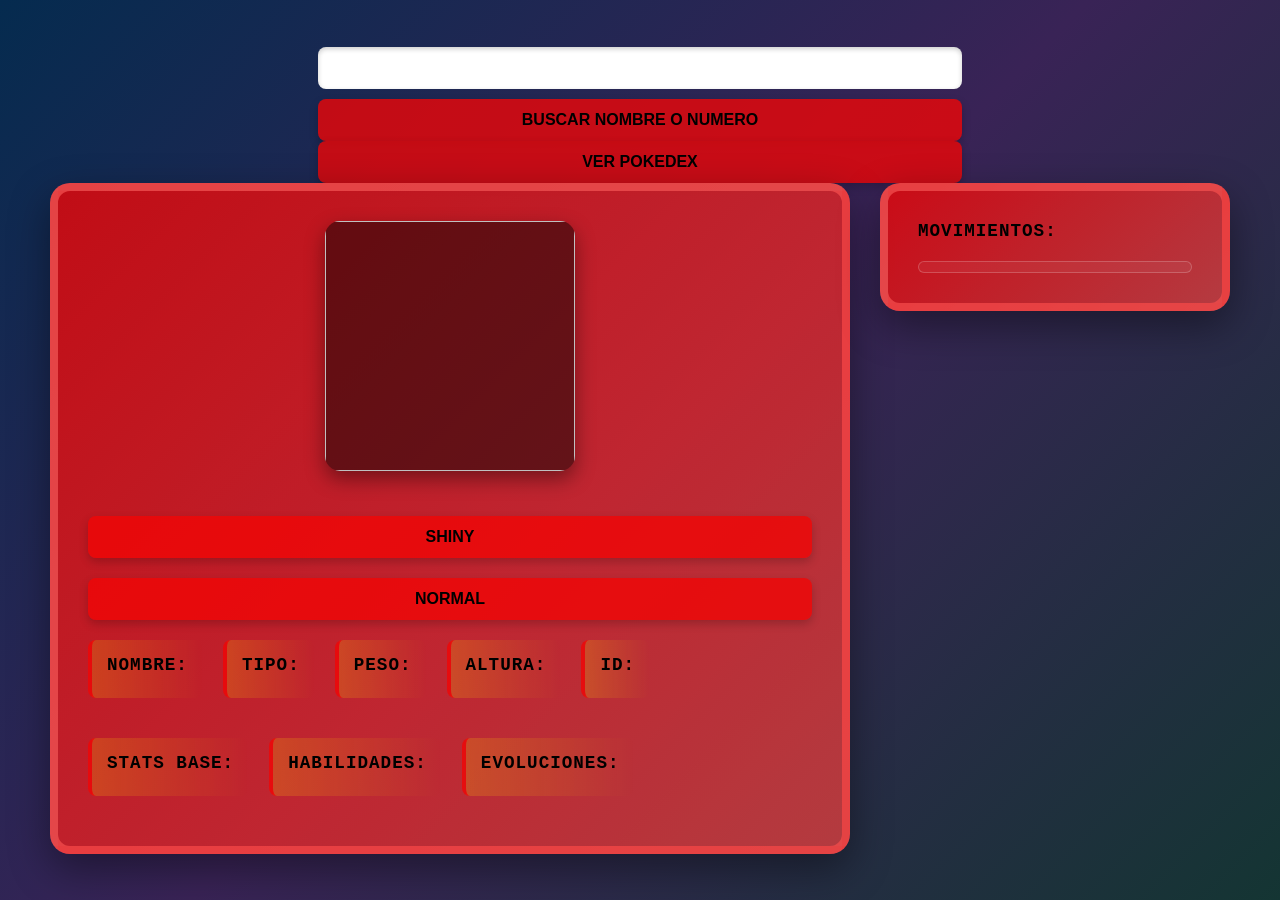
==== pokiman/busqueda.html @ 33c86c85 "ia voy" ====
<!DOCTYPE html>
<html>
    <head>
        <link rel="stylesheet" href="style.css">
        <title>Puchamon - Menu Principal</title>
    </head>
    <body>
        <div>
            <input id="buscarPokemon" type="text">
            <button onclick="searchPokemon()">Buscar Nombre o Numero</button>
            <button onclick="window.location.href='pokedex.html'">Ver Pokedex</button>
        </div>
        <div class="content-wrapper">
            <div id="pokemon">
                <img id="imgPokemon">
                <button id="shiny" onclick="toggleShiny()">Shiny</button>
                <button id="Normal" onclick="toggleNormal()">Normal</button>
                <div>
                    <h2>Nombre: </h2>
                    <p id="nomPokemon"></p>
                </div>
                <div>
                    <h2>Tipo: </h2>
                    <p id="typePokemon"></p>
                </div>
                <div>
                    <h2>Peso: </h2>
                    <p id="weightPokemon"></p>
                </div>
                <div>
                    <h2>Altura: </h2>
                    <p id="heightPokemon"></p>
                </div>
                <div>
                    <h2>ID: </h2>
                    <p id="idPokemon"></p>
                </div>
                <div>
                    <h2>Stats base:</h2>
                    <p id="statsPokemon"></p>
                </div>
                <div>
                    <h2>Habilidades: </h2>
                    <p id="abilitiesPokemon"></p>
                </div>
                <div>
                    <h2>Evoluciones: </h2>
                    <p id="evolutionsPokemon"></p>
                </div>
            </div>
            <div id="movimientos-section">
                <h2>Movimientos: </h2>
                <div class="moves-container">
                    <ul id="movesPokemon"></ul>
                </div>
            </div>
        </div>
    </body>
    <script src="script.js"></script>
</html>
---- pokiman/style.css ----
* {
    margin: 0;
    padding: 0;
    box-sizing: border-box;
}

body {
    font-family: 'Press Start 2P', 'Courier New', monospace;
    background: linear-gradient(135deg, #052b4f 0%, #392356 50%, #143533 100%);
    background-attachment: fixed;
    min-height: 100vh;
    display: flex;
    flex-direction: column;
    align-items: center;
    justify-content: center;
    padding: 20px;
}

.content-wrapper {
    display: flex;
    gap: 30px;
    align-items: flex-start;
    flex-wrap: wrap;
    justify-content: center;
}


/* Contenedor principal */
.search-container {
    background: linear-gradient(135deg, #f10606c9, #47d7d2);
    padding: 25px;
    border-radius: 15px;
    box-shadow: 0 8px 20px rgba(0,0,0,0.3);
    margin-bottom: 30px;
    border: 5px solid #f10606c9;
    min-width: 300px;
}

/* Input de búsqueda */
#buscarPokemon {
    width: 100%;
    padding: 12px;
    border: none;
    border-radius: 8px;
    font-size: 1em;
    background-color: #FFFFFF;
    color: #333;
    margin-bottom: 10px;
    box-shadow: inset 0 2px 5px rgba(0,0,0,0.2);
}

#buscarPokemon::placeholder {
    color: #999;
}

#buscarPokemon:focus {
    outline: none;
    box-shadow: 0 0 10px #d71f1fc9, inset 0 2px 5px rgba(0,0,0,0.2);
}

/* Botón de búsqueda */
button {
    width: 100%;
    padding: 12px;
    background: #f10606c9;
    color: #000;
    border: none;
    border-radius: 8px;
    font-weight: bold;
    font-size: 1em;
    cursor: pointer;
    transition: all 0.3s ease;
    box-shadow: 0 4px 10px rgba(0,0,0,0.2);
    text-transform: uppercase;
}

button:hover {
    background: linear-gradient(135deg, #f10606c9, #ff0000ef);
    transform: translateY(-2px);
    box-shadow: 0 6px 15px rgba(0,0,0,0.3);
}

button:active {
    transform: translateY(0);
}

.filter-row {
    display: flex;
    align-items: center;
    gap: 12px;
    margin: 20px 0 10px;
    flex-wrap: wrap;
}

.filter-row label,
.filter-row select {
    color: #fff;
    font-size: 0.95rem;
}

.filter-row select {
    padding: 10px 12px;
    border-radius: 8px;
    border: none;
    background: rgba(255,255,255,0.95);
    color: #333;
    min-width: 160px;
}

.pagination {
    display: flex;
    align-items: center;
    justify-content: center;
    gap: 12px;
    margin: 20px 0;
    flex-wrap: wrap;
}

.pagination button {
    width: auto;
    min-width: 110px;
    padding: 10px 18px;
}

#pageInfo {
    color: #fff;
    font-size: 0.95rem;
    text-align: center;
    white-space: nowrap;
}

#listPokemon {
    display: grid;
    grid-template-columns: repeat(auto-fill, minmax(220px, 1fr));
    gap: 16px;
    list-style: none;
    padding: 0;
    margin: 0;
}

.pokemon-card {
    padding: 16px;
    border-radius: 16px;
    background: rgba(255, 255, 255, 0.12);
    border: 1px solid rgba(255, 255, 255, 0.18);
    box-shadow: 0 10px 20px rgba(0, 0, 0, 0.12);
    display: grid;
    grid-template-rows: auto 1fr;
    gap: 12px;
    text-align: center;
    cursor: pointer;
    transition: transform 0.2s ease, background 0.2s ease;
}

.pokemon-card:hover {
    transform: translateY(-3px);
    background: rgba(255, 255, 255, 0.2);
}

.pokemon-thumb {
    width: 120px;
    height: 120px;
    object-fit: contain;
    margin: 0 auto;
    display: block;
}

.pokemon-thumb.placeholder {
    width: 120px;
    height: 120px;
    display: grid;
    place-items: center;
    background: rgba(255, 255, 255, 0.2);
    color: #fff;
    font-size: 2rem;
    border-radius: 14px;
}

.pokemon-info {
    display: flex;
    flex-direction: column;
    gap: 8px;
    align-items: center;
}

.type-list {
    display: flex;
    flex-wrap: wrap;
    justify-content: center;
    gap: 8px;
}

.type-badge {
    padding: 4px 10px;
    border-radius: 999px;
    font-size: 0.8rem;
    font-weight: bold;
    color: #000;
    background: rgba(255, 255, 255, 0.9);
}

/* Contenedor de información del Pokémon */
#pokemon {
    background: linear-gradient(135deg, #f10606c9, #da3f3fc9 );
    border-radius: 20px;
    padding: 30px;
    box-shadow: 0 15px 40px rgba(0,0,0,0.4);
    border: 8px solid #f14b4bc9;
    min-width: 350px;
    max-width: 800px;
    color: #FFFFFF;
    display: flex;
    flex-wrap: wrap;
    gap: 20px;
}

/* Imagen del Pokémon */
#imgPokemon {
    width: 250px;
    height: 250px;
    object-fit: cover;
    background: rgba(0, 0, 0, 0.481);
    border-radius: 15px;
    display: block;
    margin: 0 auto 25px;
    box-shadow: 0 8px 20px rgba(0,0,0,0.4);
}

/* Secciones de información */
#pokemon div {
    margin-bottom: 20px;
    padding: 15px;
    background: rgba(255, 215, 0, 0.1);
    border-left: 4px solid #f10606c9;
    background: linear-gradient(90deg, rgba(255, 215, 0, 0.2), transparent);
    border-radius: 8px;
    transition: all 0.3s ease;
}

#pokemon div:hover {
    background: linear-gradient(90deg, white, transparent);
    border-left: 6px solid #f10606c9;
}

/* Títulos (h2) */
#pokemon h2 {
    font-size: 1.1em;
    color: Black;
    margin-bottom: 8px;
    text-transform: uppercase;
    letter-spacing: 1px;
    font-weight: bold;
}

/* Párrafos con información */
#pokemon p {
    font-size: 1em;
    color: #000000;
    line-height: 1.6;
    word-break: break-word;
}

/* Responsive */
@media (max-width: 600px) {
    body::before {
        font-size: 1.8em;
        margin-bottom: 20px;
    }

    .search-container {
        min-width: 280px;
        padding: 20px;
    }

    .content-wrapper {
        flex-direction: column;
    }

    #pokemon {
        min-width: 280px;
        padding: 20px;
        
    }

    #imgPokemon {
        width: 200px;
        height: 200px;
    }

    #pokemon h2 {
        font-size: 0.95em;
    }

    #pokemon p {
        font-size: 0.9em;
    }
}

#movimientos {
    margin-top: 20px;
    padding: 15px;
    background: rgba(255, 215, 0, 0.1);
    border-left: 4px solid #f10606c9;
    background: linear-gradient(90deg, rgba(255, 215, 0, 0.2), transparent);
    border-radius: 8px;
}

#buscarMovimiento {
    width: 100%;
    padding: 10px;
    border: none;
    border-radius: 8px;
    font-size: 1em;
    background-color: #888888;
    color: #333;
    margin-bottom: 10px;
    box-shadow: inset 0 2px 5px rgba(0,0,0,0.2);
}

#buscarItem {
    width: 100%;
    padding: 10px;
    border: none;
    border-radius: 8px;
    font-size: 1em;
    background-color: #888888;
    color: #333;
    margin-bottom: 10px;
    box-shadow: inset 0 2px 5px rgba(0,0,0,0.2);
}

.moves-container {
    max-height: 300px;
    overflow-y: auto;
    border: 1px solid rgba(255,255,255,0.2);
    border-radius: 8px;
    padding: 5px;
    background: rgba(255,255,255,0.05);
}

#movesPokemon {
    list-style: none;
    padding: 0;
    margin: 0;
}

#movesPokemon .move-item {
    cursor: pointer;
    padding: 10px 14px;
    background: rgba(255,255,255,0.18);
    border-radius: 10px;
    margin-bottom: 8px;
    transition: background 0.2s ease, transform 0.2s ease;
}

#movesPokemon .move-item:hover {
    background: rgba(255,255,255,0.38);
    transform: translateY(-2px);
}

#movesPokemon .move-name {
    display: inline;
    font-weight: bold;
    color: #08141d;
}block

#movesPokemon .move-info {
    display: none;
    margin-top: 10px;
    padding: 10px;
    background: rgba(255,255,255,0.85);
    color: #000;
    border-radius: 8px;
    line-height: 1.4;
    box-shadow: inset 0 1px 3px rgba(0,0,0,0.15);
}

#movesPokemon .move-item.active .move-info {
    display: block;
}

.evolution-item {
    cursor: pointer;
    display: inline-block;
    margin: 5px;
    padding: 5px;
    background: rgba(255,255,255,0.1);
    border-radius: 8px;
    transition: background 0.2s ease;
}

.evolution-item:hover {
    background: rgba(255,255,255,0.3);
}

.evolutions-container {
    display: flex;
    flex-direction: column;
    gap: 10px;
    align-items: center;
}

#movimientos-section {
    background: linear-gradient(135deg, #f10606c9, #da3f3fc9 );
    border-radius: 20px;
    padding: 30px;
    box-shadow: 0 15px 40px rgba(0,0,0,0.4);
    border: 8px solid #f14b4bc9;
    min-width: 350px;
    max-width: 800px;
    color: #FFFFFF;
}

#movimientos-section h2 {
    font-size: 1.1em;
    color: Black;
    margin-bottom: 20px;
    text-transform: uppercase;
    letter-spacing: 1px;
    font-weight: bold;
}
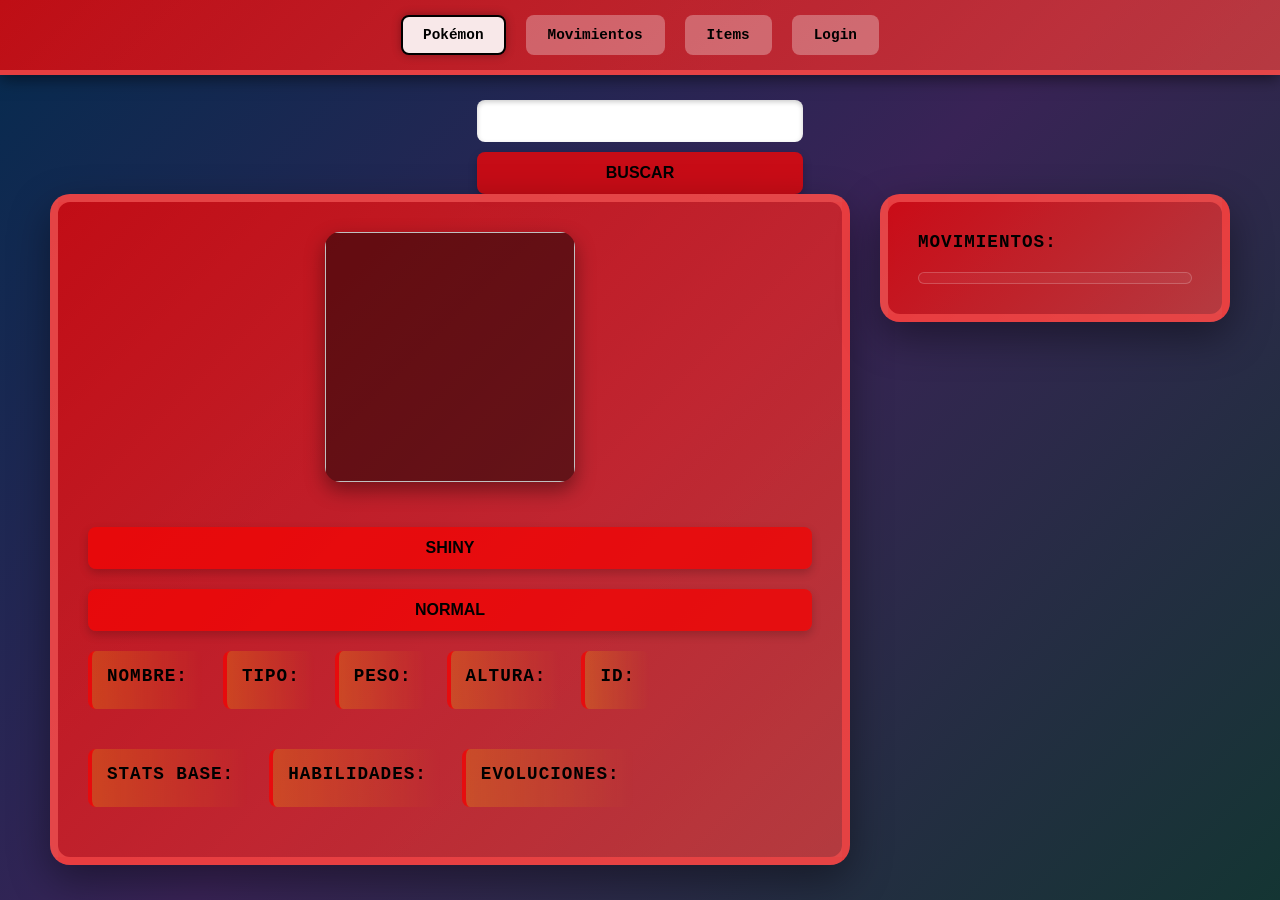
==== commit db3d42b5: "Merge branch 'developer' of https://github.com/JuanPMCR/puchamon into developer" ====
--- a/pokiman/busqueda.html
+++ b/pokiman/busqueda.html
@@ -1,60 +1,65 @@
-<!DOCTYPE html>
-<html>
-    <head>
-        <link rel="stylesheet" href="style.css">
-        <title>Puchamon - Menu Principal</title>
-    </head>
-    <body>
-        <div>
-            <input id="buscarPokemon" type="text">
-            <button onclick="searchPokemon()">Buscar Nombre o Numero</button>
-            <button onclick="window.location.href='pokedex.html'">Ver Pokedex</button>
-        </div>
-        <div class="content-wrapper">
-            <div id="pokemon">
-                <img id="imgPokemon">
-                <button id="shiny" onclick="toggleShiny()">Shiny</button>
-                <button id="Normal" onclick="toggleNormal()">Normal</button>
-                <div>
-                    <h2>Nombre: </h2>
-                    <p id="nomPokemon"></p>
-                </div>
-                <div>
-                    <h2>Tipo: </h2>
-                    <p id="typePokemon"></p>
-                </div>
-                <div>
-                    <h2>Peso: </h2>
-                    <p id="weightPokemon"></p>
-                </div>
-                <div>
-                    <h2>Altura: </h2>
-                    <p id="heightPokemon"></p>
-                </div>
-                <div>
-                    <h2>ID: </h2>
-                    <p id="idPokemon"></p>
-                </div>
-                <div>
-                    <h2>Stats base:</h2>
-                    <p id="statsPokemon"></p>
-                </div>
-                <div>
-                    <h2>Habilidades: </h2>
-                    <p id="abilitiesPokemon"></p>
-                </div>
-                <div>
-                    <h2>Evoluciones: </h2>
-                    <p id="evolutionsPokemon"></p>
-                </div>
-            </div>
-            <div id="movimientos-section">
-                <h2>Movimientos: </h2>
-                <div class="moves-container">
-                    <ul id="movesPokemon"></ul>
-                </div>
-            </div>
-        </div>
-    </body>
-    <script src="script.js"></script>
+<!DOCTYPE html>
+<html>
+    <head>
+        <link rel="stylesheet" href="style.css">
+        <title>Puchamon - Menu Principal</title>
+    </head>
+    <body>
+        <nav class="navbar">
+            <a href="index.html" class="active">Pokémon</a>
+            <a href="movimientos.html">Movimientos</a>
+            <a href="items.html">Items</a>                 
+            <a href="login.html">Login</a>
+        </nav>
+        <div>
+            <input id="buscarPokemon" type="text">
+            <button onclick="searchPokemon()">Buscar</button>
+        </div>
+        <div class="content-wrapper">
+            <div id="pokemon">
+                <img id="imgPokemon">
+                <button id="shiny" onclick="toggleShiny()">Shiny</button>
+                <button id="Normal" onclick="toggleNormal()">Normal</button>
+                <div>
+                    <h2>Nombre: </h2>
+                    <p id="nomPokemon"></p>
+                </div>
+                <div>
+                    <h2>Tipo: </h2>
+                    <p id="typePokemon"></p>
+                </div>
+                <div>
+                    <h2>Peso: </h2>
+                    <p id="weightPokemon"></p>
+                </div>
+                <div>
+                    <h2>Altura: </h2>
+                    <p id="heightPokemon"></p>
+                </div>
+                <div>
+                    <h2>ID: </h2>
+                    <p id="idPokemon"></p>
+                </div>
+                <div>
+                    <h2>Stats base:</h2>
+                    <p id="statsPokemon"></p>
+                </div>
+                <div>
+                    <h2>Habilidades: </h2>
+                    <p id="abilitiesPokemon"></p>
+                </div>
+                <div>
+                    <h2>Evoluciones: </h2>
+                    <p id="evolutionsPokemon"></p>
+                </div>
+            </div>
+            <div id="movimientos-section">
+                <h2>Movimientos: </h2>
+                <div class="moves-container">
+                    <ul id="movesPokemon"></ul>
+                </div>
+            </div>
+        </div>
+    </body>
+    <script src="script.js"></script>
 </html>
--- a/pokiman/style.css
+++ b/pokiman/style.css
@@ -12,8 +12,9 @@
     display: flex;
     flex-direction: column;
     align-items: center;
-    justify-content: center;
+    justify-content: flex-start;
     padding: 20px;
+    padding-top: 100px;
 }
 
 .content-wrapper {
@@ -267,7 +268,9 @@
         margin-bottom: 20px;
     }
 
-    .search-container {
+    .search-container,
+    div:has(> #buscarMovimiento),
+    div:has(> #buscarItem) {
         min-width: 280px;
         padding: 20px;
     }
@@ -276,10 +279,11 @@
         flex-direction: column;
     }
 
-    #pokemon {
+    #pokemon,
+    #moves,
+    #items {
         min-width: 280px;
         padding: 20px;
-        
     }
 
     #imgPokemon {
@@ -287,12 +291,27 @@
         height: 200px;
     }
 
-    #pokemon h2 {
+    #pokemon h2,
+    #moves h2,
+    #items h2 {
         font-size: 0.95em;
     }
 
-    #pokemon p {
+    #pokemon p,
+    #moves p,
+    #items p {
         font-size: 0.9em;
+    }
+
+    .navbar {
+        flex-wrap: wrap;
+        gap: 10px;
+        padding: 10px;
+    }
+    
+    .navbar a {
+        padding: 8px 15px;
+        font-size: 0.8em;
     }
 }
 
@@ -305,28 +324,104 @@
     border-radius: 8px;
 }
 
-#buscarMovimiento {
+/* CONTENEDORES DE BÚSQUEDA - MOVIMIENTOS E ITEMS */
+.search-container,
+div:has(> #buscarMovimiento),
+div:has(> #buscarItem) {
+    background: linear-gradient(135deg, #f10606c9, #47d7d2);
+    padding: 25px;
+    border-radius: 15px;
+    box-shadow: 0 8px 20px rgba(0,0,0,0.3);
+    margin-bottom: 30px;
+    border: 5px solid #f10606c9;
+    min-width: 300px;
+}
+
+/* INPUTS DE BÚSQUEDA */
+#buscarMovimiento,
+#buscarItem {
     width: 100%;
-    padding: 10px;
+    padding: 12px;
     border: none;
     border-radius: 8px;
     font-size: 1em;
-    background-color: #888888;
+    background-color: #FFFFFF;
     color: #333;
     margin-bottom: 10px;
     box-shadow: inset 0 2px 5px rgba(0,0,0,0.2);
 }
 
-#buscarItem {
-    width: 100%;
-    padding: 10px;
-    border: none;
-    border-radius: 8px;
+#buscarMovimiento::placeholder,
+#buscarItem::placeholder {
+    color: #999;
+}
+
+#buscarMovimiento:focus,
+#buscarItem:focus {
+    outline: none;
+    box-shadow: 0 0 10px #d71f1fc9, inset 0 2px 5px rgba(0,0,0,0.2);
+}
+
+/* CONTENEDOR DE MOVIMIENTOS */
+#moves {
+    background: linear-gradient(135deg, #f10606c9, #da3f3fc9);
+    border-radius: 20px;
+    padding: 30px;
+    box-shadow: 0 15px 40px rgba(0,0,0,0.4);
+    border: 8px solid #f14b4bc9;
+    min-width: 350px;
+    max-width: 800px;
+    color: #FFFFFF;
+}
+
+/* CONTENEDOR DE ITEMS */
+#items {
+    background: linear-gradient(135deg, #47d7d2, #1e8f7d);
+    border-radius: 20px;
+    padding: 30px;
+    box-shadow: 0 15px 40px rgba(0,0,0,0.4);
+    border: 8px solid #1ab8a0;
+    min-width: 350px;
+    max-width: 800px;
+    color: #FFFFFF;
+}
+
+/* SECCIONES DENTRO DE MOVIMIENTOS E ITEMS */
+#moves div,
+#items div {
+    margin-bottom: 20px;
+    padding: 15px;
+    background: rgba(255, 215, 0, 0.1);
+    border-left: 4px solid #fff;
+    border-radius: 8px;
+    transition: all 0.3s ease;
+}
+
+#moves div:hover,
+#items div:hover {
+    background: rgba(255, 255, 255, 0.2);
+    border-left: 6px solid #fff;
+    transform: translateX(5px);
+}
+
+/* TÍTULOS H2 EN MOVIMIENTOS E ITEMS */
+#moves h2,
+#items h2 {
     font-size: 1em;
-    background-color: #888888;
-    color: #333;
-    margin-bottom: 10px;
-    box-shadow: inset 0 2px 5px rgba(0,0,0,0.2);
+    color: #FFF;
+    margin-bottom: 8px;
+    text-transform: uppercase;
+    letter-spacing: 1px;
+    font-weight: bold;
+}
+
+/* PÁRRAFOS EN MOVIMIENTOS E ITEMS */
+#moves p,
+#items p {
+    font-size: 0.95em;
+    color: #E8E8E8;
+    line-height: 1.6;
+    word-break: break-word;
 }
 
 .moves-container {
@@ -418,4 +513,57 @@
     text-transform: uppercase;
     letter-spacing: 1px;
     font-weight: bold;
+}
+
+/* TOOLBAR STYLES */
+.navbar {
+    position: fixed;
+    top: 0;
+    left: 0;
+    right: 0;
+    background: linear-gradient(135deg, #f10606c9, #da3f3fc9);
+    padding: 15px 30px;
+    display: flex;
+    justify-content: center;
+    gap: 20px;
+    box-shadow: 0 4px 15px rgba(0,0,0,0.5);
+    z-index: 1000;
+    border-bottom: 5px solid #f14b4bc9;
+}
+
+.navbar a {
+    color: #000;
+    text-decoration: none;
+    padding: 10px 20px;
+    background: rgba(255,255,255,0.3);
+    border-radius: 8px;
+    font-weight: bold;
+    font-size: 0.9em;
+    transition: all 0.3s ease;
+    border: 2px solid transparent;
+}
+
+.navbar a:hover {
+    background: rgba(255,255,255,0.6);
+    transform: translateY(-2px);
+    box-shadow: 0 4px 10px rgba(0,0,0,0.3);
+}
+
+.navbar a.active {
+    background: rgba(255,255,255,0.9);
+    border: 2px solid #000;
+    box-shadow: 0 0 10px rgba(0,0,0,0.3);
+}
+
+@media (max-width: 600px) {
+    .navbar {
+        flex-wrap: wrap;
+        gap: 10px;
+        padding: 10px;
+    }
+    
+    .navbar a {
+        padding: 8px 15px;
+        font-size: 0.8em;
+    }
 }
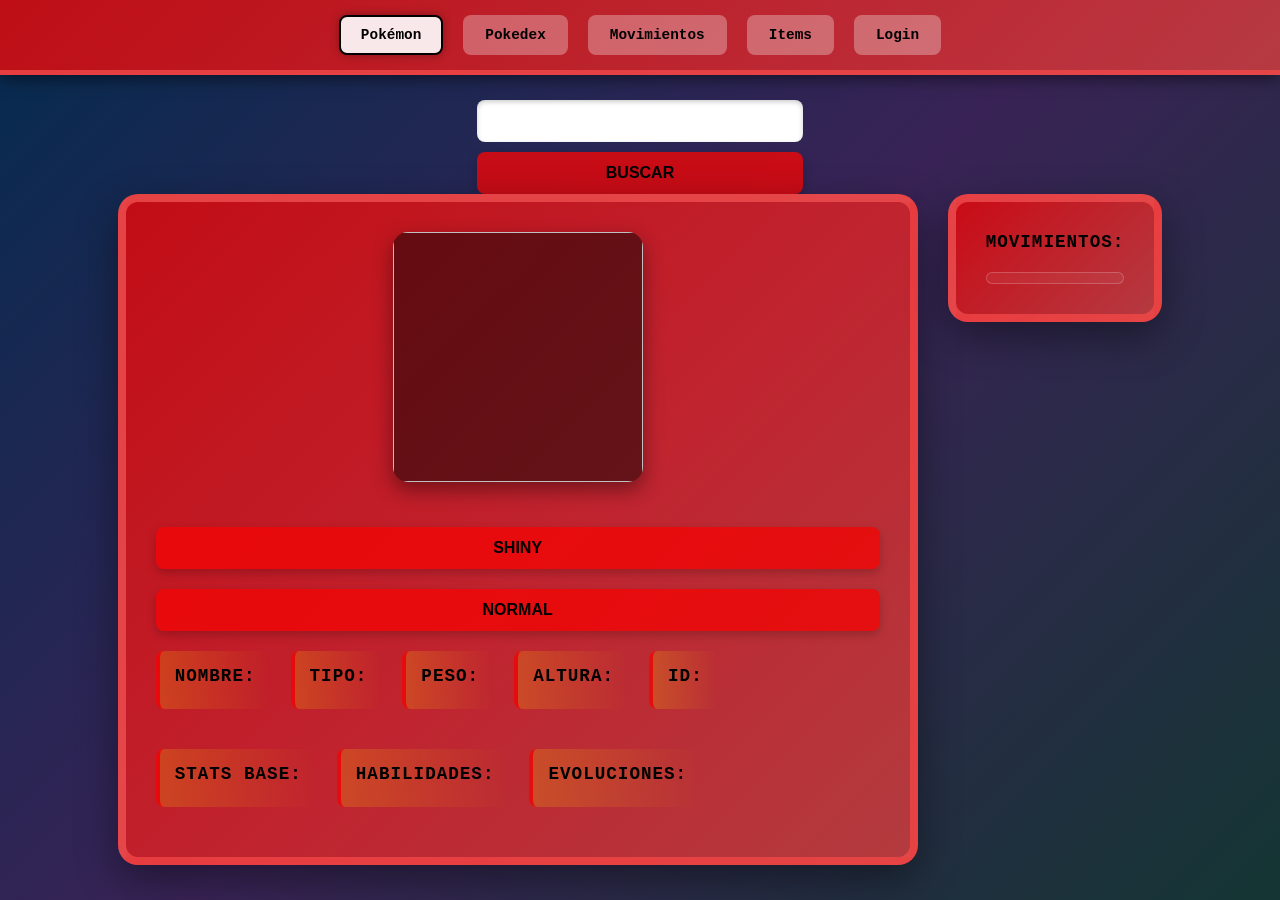
==== commit 58519e2c: "pokedex" ====
--- a/pokiman/busqueda.html
+++ b/pokiman/busqueda.html
@@ -6,7 +6,8 @@
     </head>
     <body>
         <nav class="navbar">
-            <a href="index.html" class="active">Pokémon</a>
+            <a href="busqueda.html" class="active">Pokémon</a>
+            <a href="pokedex.html">Pokedex</a>            
             <a href="movimientos.html">Movimientos</a>
             <a href="items.html">Items</a>                 
             <a href="login.html">Login</a>
--- a/pokiman/style.css
+++ b/pokiman/style.css
@@ -501,10 +501,125 @@
     padding: 30px;
     box-shadow: 0 15px 40px rgba(0,0,0,0.4);
     border: 8px solid #f14b4bc9;
-    min-width: 350px;
-    max-width: 800px;
     color: #FFFFFF;
 }
+
+#movimientos-section h2 {
+    font-size: 1.1em;
+    color: Black;
+    margin-bottom: 20px;
+    text-transform: uppercase;
+    letter-spacing: 1px;
+    font-weight: bold;
+}
+
+/* LOGIN STYLES */
+body.login-page {
+    justify-content: center;
+    padding-top: 20px;
+}
+
+#loginForm {
+    background: linear-gradient(135deg, #f10606c9, #da3f3fc9);
+    border-radius: 20px;
+    padding: 40px;
+    box-shadow: 0 15px 40px rgba(0,0,0,0.4);
+    border: 8px solid #f14b4bc9;
+    min-width: 300px;
+    max-width: 500px;
+    color: #FFFFFF;
+}
+
+.content-wrapper h1 {
+    text-align: center;
+    color: #FFFFFF;
+    margin-bottom: 30px;
+    font-size: 2em;
+    text-transform: uppercase;
+    text-shadow: 2px 2px 4px rgba(0,0,0,0.5);
+}
+
+#loginForm label {
+    display: block;
+    margin-bottom: 8px;
+    color: #FFF;
+    font-weight: bold;
+    font-size: 1em;
+    text-transform: uppercase;
+    letter-spacing: 1px;
+}
+
+#loginForm input[type="text"],
+#loginForm input[type="password"] {
+    width: 100%;
+    padding: 12px;
+    margin-bottom: 20px;
+    border: none;
+    border-radius: 8px;
+    font-size: 1em;
+    background-color: #FFFFFF;
+    color: #333;
+    box-shadow: inset 0 2px 5px rgba(0,0,0,0.2);
+    font-family: 'Press Start 2P', 'Courier New', monospace;
+    transition: all 0.3s ease;
+}
+
+#loginForm input[type="text"]:focus,
+#loginForm input[type="password"]:focus {
+    outline: none;
+    box-shadow: 0 0 10px #d71f1fc9, inset 0 2px 5px rgba(0,0,0,0.2);
+    background-color: #FFFACD;
+}
+
+#loginForm button {
+    width: 100%;
+    padding: 15px;
+    background: linear-gradient(135deg, #f10606c9, #ff0000ef);
+    color: #000;
+    border: 3px solid #000;
+    border-radius: 10px;
+    font-weight: bold;
+    font-size: 1.2em;
+    cursor: pointer;
+    transition: all 0.3s ease;
+    box-shadow: 0 4px 10px rgba(0,0,0,0.3);
+    text-transform: uppercase;
+    font-family: 'Press Start 2P', 'Courier New', monospace;
+}
+
+#loginForm button:hover {
+    background: linear-gradient(135deg, #ff0000ef, #ff3333ff);
+    transform: translateY(-2px);
+    box-shadow: 0 8px 20px rgba(0,0,0,0.4);
+}
+
+#loginForm button:active {
+    transform: translateY(0);
+    box-shadow: 0 2px 5px rgba(0,0,0,0.3);
+}
+
+@media (max-width: 600px) {
+    #loginForm {
+        min-width: 280px;
+        padding: 30px;
+    }
+    
+    .content-wrapper h1 {
+        font-size: 1.5em;
+        margin-bottom: 20px;
+    }
+    
+    #loginForm label {
+        font-size: 0.9em;
+    }
+    
+    #loginForm input[type="text"],
+    #loginForm input[type="password"],
+    #loginForm button {
+        font-size: 0.9em;
+    }
+}
+
 
 #movimientos-section h2 {
     font-size: 1.1em;
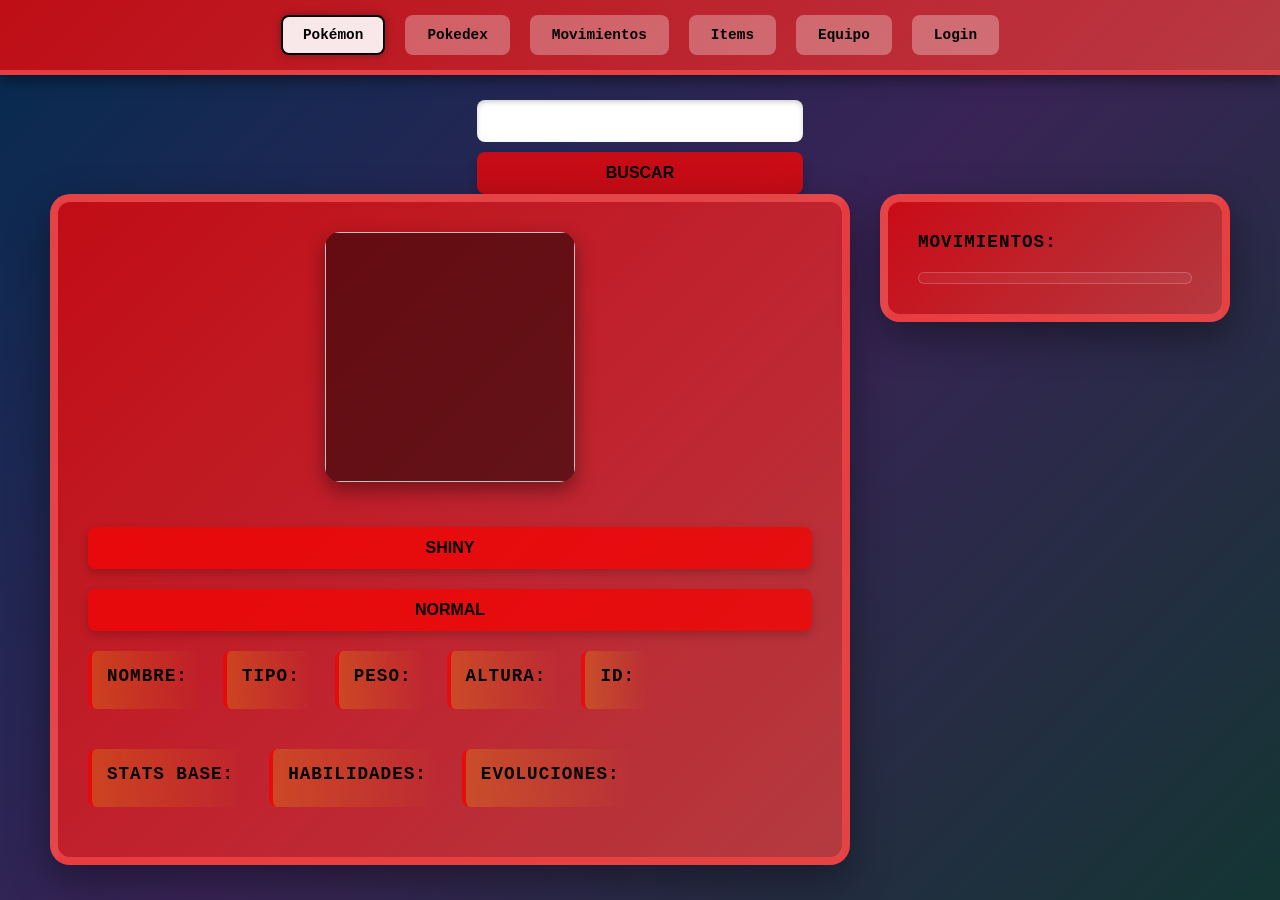
==== commit 6f7f6d8c: "equipos" ====
--- a/pokiman/busqueda.html
+++ b/pokiman/busqueda.html
@@ -9,7 +9,8 @@
             <a href="busqueda.html" class="active">Pokémon</a>
             <a href="pokedex.html">Pokedex</a>            
             <a href="movimientos.html">Movimientos</a>
-            <a href="items.html">Items</a>                 
+            <a href="items.html">Items</a>     
+            <a href="equipo.html">Equipo</a>            
             <a href="login.html">Login</a>
         </nav>
         <div>
--- a/pokiman/style.css
+++ b/pokiman/style.css
@@ -328,7 +328,7 @@
 .search-container,
 div:has(> #buscarMovimiento),
 div:has(> #buscarItem) {
-    background: linear-gradient(135deg, #f10606c9, #47d7d2);
+    background: linear-gradient(135deg, #f10606c9, #ef2e2ec9);
     padding: 25px;
     border-radius: 15px;
     box-shadow: 0 8px 20px rgba(0,0,0,0.3);
@@ -353,7 +353,7 @@
 
 #buscarMovimiento::placeholder,
 #buscarItem::placeholder {
-    color: #999;
+    color: #f10606c9;
 }
 
 #buscarMovimiento:focus,
@@ -371,19 +371,19 @@
     border: 8px solid #f14b4bc9;
     min-width: 350px;
     max-width: 800px;
-    color: #FFFFFF;
+    color: #f10606;
 }
 
 /* CONTENEDOR DE ITEMS */
 #items {
-    background: linear-gradient(135deg, #47d7d2, #1e8f7d);
+    background: linear-gradient(135deg, #f10606c9, #da3f3fc9);
     border-radius: 20px;
     padding: 30px;
     box-shadow: 0 15px 40px rgba(0,0,0,0.4);
-    border: 8px solid #1ab8a0;
+    border: 8px solid #f14b4bc9;
     min-width: 350px;
     max-width: 800px;
-    color: #FFFFFF;
+    color: #f10606;
 }
 
 /* SECCIONES DENTRO DE MOVIMIENTOS E ITEMS */
@@ -392,7 +392,7 @@
     margin-bottom: 20px;
     padding: 15px;
     background: rgba(255, 215, 0, 0.1);
-    border-left: 4px solid #fff;
+    border-left: 4px solid #f10606c9;
     border-radius: 8px;
     transition: all 0.3s ease;
 }
@@ -463,11 +463,7 @@
     display: none;
     margin-top: 10px;
     padding: 10px;
-    background: rgba(255,255,255,0.85);
-    color: #000;
-    border-radius: 8px;
-    line-height: 1.4;
-    box-shadow: inset 0 1px 3px rgba(0,0,0,0.15);
+    background: #f10606c9
 }
 
 #movesPokemon .move-item.active .move-info {
@@ -502,6 +498,7 @@
     box-shadow: 0 15px 40px rgba(0,0,0,0.4);
     border: 8px solid #f14b4bc9;
     color: #FFFFFF;
+    min-width: 350px;
 }
 
 #movimientos-section h2 {
@@ -513,113 +510,120 @@
     font-weight: bold;
 }
 
-/* LOGIN STYLES */
-body.login-page {
-    justify-content: center;
-    padding-top: 20px;
-}
-
+/* ========== ESTILOS PARA LOGIN ========== */
+
+/* Contenedor del formulario de login */
 #loginForm {
     background: linear-gradient(135deg, #f10606c9, #da3f3fc9);
     border-radius: 20px;
     padding: 40px;
     box-shadow: 0 15px 40px rgba(0,0,0,0.4);
     border: 8px solid #f14b4bc9;
-    min-width: 300px;
+    min-width: 350px;
     max-width: 500px;
     color: #FFFFFF;
-}
-
-.content-wrapper h1 {
-    text-align: center;
+    display: flex;
+    flex-direction: column;
+    gap: 20px;
+}
+
+/* Título del login */
+body > div.content-wrapper > h1 {
+    font-size: 2em;
     color: #FFFFFF;
+    text-transform: uppercase;
+    letter-spacing: 2px;
     margin-bottom: 30px;
-    font-size: 2em;
-    text-transform: uppercase;
     text-shadow: 2px 2px 4px rgba(0,0,0,0.5);
 }
 
+/* Labels */
 #loginForm label {
+    font-size: 0.95em;
+    font-weight: bold;
+    color: #FFFFFF;
+    text-transform: uppercase;
+    letter-spacing: 1px;
     display: block;
     margin-bottom: 8px;
-    color: #FFF;
-    font-weight: bold;
-    font-size: 1em;
-    text-transform: uppercase;
-    letter-spacing: 1px;
-}
-
+}
+
+/* Inputs de username y password */
 #loginForm input[type="text"],
 #loginForm input[type="password"] {
     width: 100%;
-    padding: 12px;
-    margin-bottom: 20px;
+    padding: 14px;
     border: none;
     border-radius: 8px;
     font-size: 1em;
     background-color: #FFFFFF;
     color: #333;
     box-shadow: inset 0 2px 5px rgba(0,0,0,0.2);
+    transition: all 0.3s ease;
     font-family: 'Press Start 2P', 'Courier New', monospace;
-    transition: all 0.3s ease;
 }
 
 #loginForm input[type="text"]:focus,
 #loginForm input[type="password"]:focus {
     outline: none;
-    box-shadow: 0 0 10px #d71f1fc9, inset 0 2px 5px rgba(0,0,0,0.2);
-    background-color: #FFFACD;
-}
-
-#loginForm button {
-    width: 100%;
-    padding: 15px;
-    background: linear-gradient(135deg, #f10606c9, #ff0000ef);
+    box-shadow: 0 0 15px #f10606c9, inset 0 2px 5px rgba(0,0,0,0.2);
+    transform: scale(1.02);
+}
+
+/* Botón submit */
+#loginForm button[type="submit"] {
+    padding: 14px;
+    background: linear-gradient(135deg, #f21010c9, #ea3535c9);
     color: #000;
-    border: 3px solid #000;
-    border-radius: 10px;
-    font-weight: bold;
-    font-size: 1.2em;
+    border: none;
+    border-radius: 8px;
+    font-weight: bold;
+    font-size: 1em;
     cursor: pointer;
     transition: all 0.3s ease;
-    box-shadow: 0 4px 10px rgba(0,0,0,0.3);
-    text-transform: uppercase;
-    font-family: 'Press Start 2P', 'Courier New', monospace;
-}
-
-#loginForm button:hover {
-    background: linear-gradient(135deg, #ff0000ef, #ff3333ff);
-    transform: translateY(-2px);
-    box-shadow: 0 8px 20px rgba(0,0,0,0.4);
-}
-
-#loginForm button:active {
+    box-shadow: 0 4px 10px rgba(0,0,0,0.2);
+    text-transform: uppercase;
+    letter-spacing: 1px;
+}
+
+#loginForm button[type="submit"]:hover {
+    background: linear-gradient(135deg, #f00202c9, #ee0b0bc9);
+    transform: translateY(-3px);
+    box-shadow: 0 6px 15px rgba(0,0,0,0.3);
+}
+
+#loginForm button[type="submit"]:active {
     transform: translateY(0);
-    box-shadow: 0 2px 5px rgba(0,0,0,0.3);
-}
-
+}
+
+/* Responsive para login */
 @media (max-width: 600px) {
     #loginForm {
         min-width: 280px;
-        padding: 30px;
+        padding: 25px;
+        gap: 15px;
     }
     
-    .content-wrapper h1 {
+    body > div.content-wrapper > h1 {
         font-size: 1.5em;
         margin-bottom: 20px;
     }
     
     #loginForm label {
-        font-size: 0.9em;
+        font-size: 0.85em;
     }
     
     #loginForm input[type="text"],
-    #loginForm input[type="password"],
-    #loginForm button {
+    #loginForm input[type="password"] {
+        padding: 10px;
         font-size: 0.9em;
     }
-}
-
+    
+    #loginForm button[type="submit"] {
+        padding: 12px;
+        font-size: 0.9em;
+    }
+}
 
 #movimientos-section h2 {
     font-size: 1.1em;
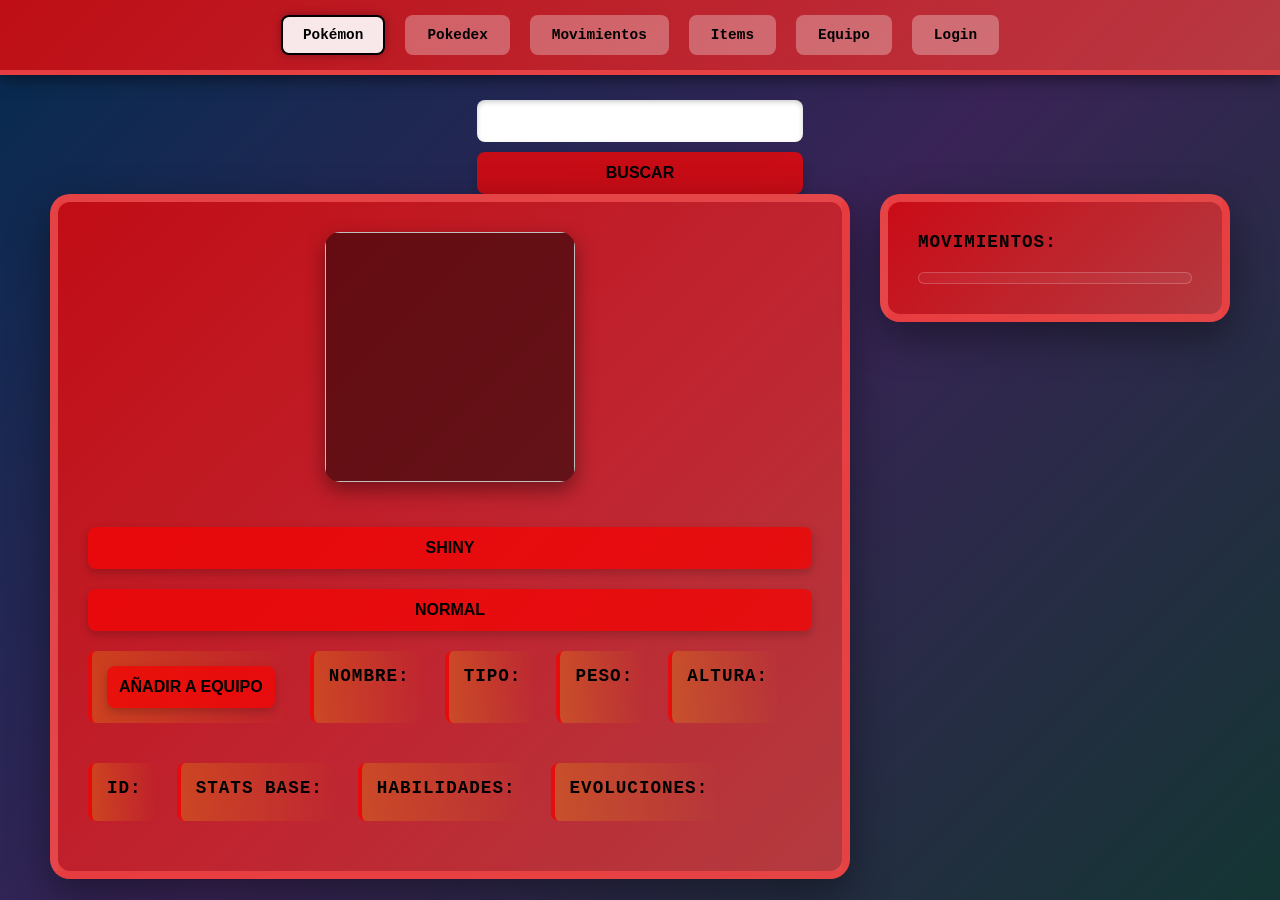
==== commit a8ca4332: "equipos inicio" ====
--- a/pokiman/busqueda.html
+++ b/pokiman/busqueda.html
@@ -22,6 +22,9 @@
                 <img id="imgPokemon">
                 <button id="shiny" onclick="toggleShiny()">Shiny</button>
                 <button id="Normal" onclick="toggleNormal()">Normal</button>
+                <div>
+                    <button id="teamButton" onclick="addToTeam()">Añadir a equipo</button>
+                </div>
                 <div>
                     <h2>Nombre: </h2>
                     <p id="nomPokemon"></p>
